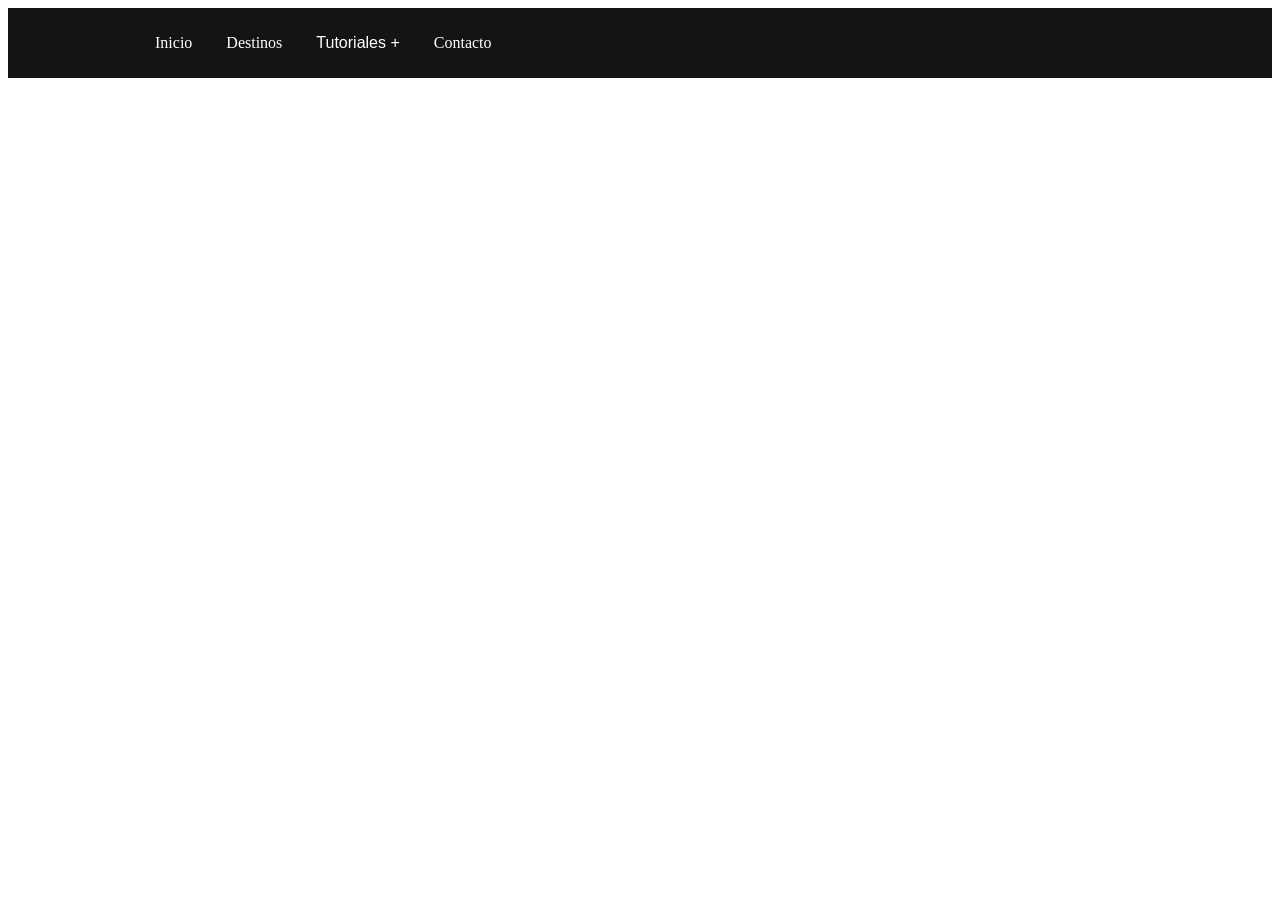
==== components/header.html @ cbdd4e85 "se incorporan modificaciones en index y header" ====
<!DOCTYPE html>
<html lang="en">
<head>
    <meta charset="UTF-8">
    <meta name="viewport" content="width=device-width, initial-scale=1.0">
    <title>header</title>
    <link rel="stylesheet" href="../assets/css/header.css">
</head>
<body>
    <header class="header">
        <div class="container">
            <nav class="menu">
                <a href="../index.html">Inicio</a>
                <a href="../pages/destinos.html">Destinos</a>
                <button class="desplegar">
                    <span>Tutoriales +</span>
                    <div class="mega-menu">
                        <h2>Nuestros Tutoriales</h2>
                        <div class="categorias">
                            <div class="lista">
                                <h3>Agencias</h3>
                                <a href="#">Ver Agencias</a>
                            </div>
                            <div class="lista">
                                <h3>Precios</h3>
                                <a href="#">Comparador</a>
                            </div>
                            <div class="lista">
                                <h3>Blog</h3>
                                <a href="#">Noticias</a>
                            </div>
                        </div>
                    </div>
                </button>
                <a href="#">Contacto</a>
            </nav>
        </div>
    </header>
</body>
</html>
---- assets/css/header.css ----
.header{
    width: 100%;
    height: 70px;
    background:#141414;
}
.container{
    width: 100%;
    max-width: 1000px;
    margin: auto;
}
.menu{
    line-height: 70px;
    position: relative;
}
.menu a{
    display: inline-block;
    text-decoration: none;
    color: #fff;
    padding: 26px 15px;
    line-height: normal;
    transition: all 300ms ease;
}
.menu a:hover{
    background: #1389e0;
}
.desplegar{
    background: none;
    border:none;
    padding: 26px 15px;
    cursor: pointer;
    outline: 0px;
}
.desplegar:hover{
    background: #1389e0;
}
.desplegar span{
    color: #fff;
    font-size: 16px;
}
.mega-menu{
    width: 100%;
    position: absolute;
    background: #fff;
    top: 90px; left: 0;
    max-width: 600px;
    cursor: default;
    transition: all 300ms ease-out;
    
    opacity: 0;
    visibility: hidden;
}
.desplegar:hover .mega-menu{
    opacity: 1;
    visibility: visible;
    top: 70px;
}
.mega-menu  h2{
    padding: 20px;
    background: #1389e0;
    color: #fff;
}
.categorias{
    display: flex;
}
.lista{
    width: 100%;
    margin: 5px;
    padding: 10px;
}
.lista h3{
    padding: 10px;
}
.categorias a{
    display: block;
    color:#434343;
    padding: 15px 10px;
    font-size: 15px;
}
.categorias a:hover{
    background: none;
    color: #1389e0;
}
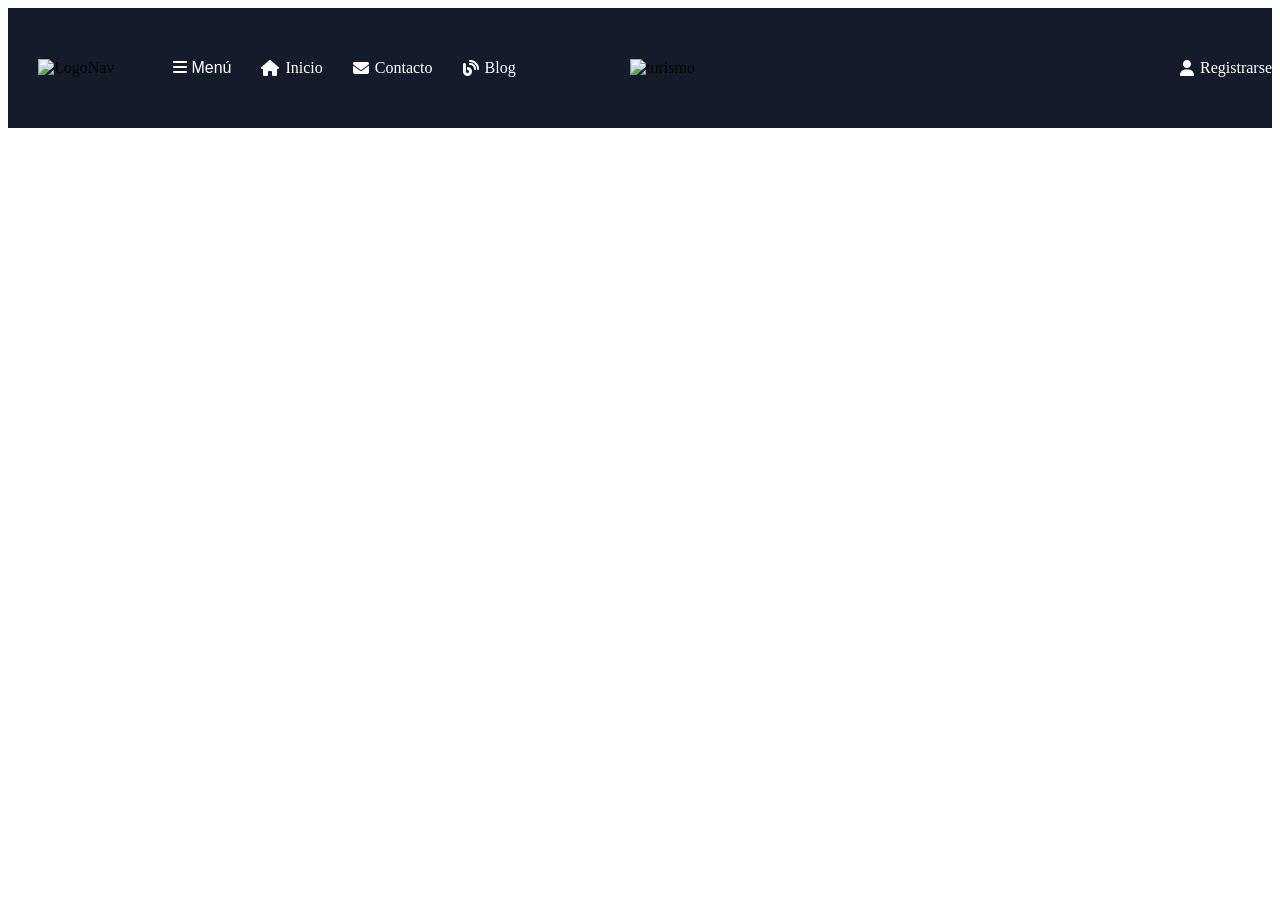
==== commit 57b2fd71: "Incorporo Header ,Footer y CSS" ====
--- a/components/header.html
+++ b/components/header.html
@@ -1,39 +1,67 @@
 <!DOCTYPE html>
-<html lang="en">
+<html lang="es">
 <head>
     <meta charset="UTF-8">
     <meta name="viewport" content="width=device-width, initial-scale=1.0">
     <title>header</title>
     <link rel="stylesheet" href="../assets/css/header.css">
+
+    <link rel="stylesheet" href="https://cdnjs.cloudflare.com/ajax/libs/font-awesome/6.5.0/css/all.min.css">
 </head>
 <body>
     <header class="header">
         <div class="container">
             <nav class="menu">
-                <a href="../index.html">Inicio</a>
-                <a href="../pages/destinos.html">Destinos</a>
+                
+                <img src="/pysw_tp1/assets/img/traveling.avif" alt="LogoNav">
+
                 <button class="desplegar">
-                    <span>Tutoriales +</span>
+                    <span>
+                        <i class="fa-solid fa-bars"></i> Menú
+                    </span>
                     <div class="mega-menu">
-                        <h2>Nuestros Tutoriales</h2>
+                        <h2>SERVICIOS</h2>
                         <div class="categorias">
-                            <div class="lista">
-                                <h3>Agencias</h3>
-                                <a href="#">Ver Agencias</a>
+                        
+                            <div class="item">
+                                <img src="/pysw_tp1/assets/img/agencia.webp">
+                                <a href="/pysw_tp1/pages/agencias.html">Agencias</a>
                             </div>
-                            <div class="lista">
-                                <h3>Precios</h3>
-                                <a href="#">Comparador</a>
+                        
+                            <div class="item">
+                                <img src="/pysw_tp1/assets/img/destino.jfif">
+                                <a href="/pysw_tp1/pages/destinos.html">Destinos</a>
                             </div>
-                            <div class="lista">
-                                <h3>Blog</h3>
-                                <a href="#">Noticias</a>
+                        
+                            <div class="item">
+                                <img src="/pysw_tp1/assets/img/presupuesto-viaje.jpg">
+                                <a href="/pysw_tp1/pages/precios.html">Precios</a>
                             </div>
+                        
                         </div>
                     </div>
                 </button>
-                <a href="#">Contacto</a>
-            </nav>
+
+                <a href="/pysw_tp1/index.html">
+                    <i class="fa-solid fa-house"></i> Inicio
+                </a>
+
+                <a href="/pysw_tp1/pages/contacto.html">
+                    <i class="fa-solid fa-envelope"></i> Contacto
+                </a>
+                
+                <a href="/pysw_tp1/pages/blogDeDestinos.html">
+                    <i class="fa-solid fa-blog"></i> Blog
+                </a>
+                
+                <div class="logo-centro">
+                    <img src="/pysw_tp1/assets/img/turismo.jpg" alt="turismo">
+                </div>
+                
+                <a href="#" class="registrarse">
+                    <i class="fa-solid fa-user"></i> Registrarse
+                </a>
+                </nav>
         </div>
     </header>
 </body>
--- a/assets/css/header.css
+++ b/assets/css/header.css
@@ -1,28 +1,70 @@
 .header{
     width: 100%;
-    height: 70px;
-    background:#141414;
+    height: 120px;
+    background:#141c2c;
 }
 .container{
     width: 100%;
-    max-width: 1000px;
+    max-width: none;
     margin: auto;
+    padding: 0 15px;
 }
+
 .menu{
-    line-height: 70px;
+    display: flex;            
+    align-items: center;        
     position: relative;
 }
+
+.menu img{
+    width: 120px;
+    height: auto;
+    margin-left: 15px;
+}
+
 .menu a{
-    display: inline-block;
+    display: flex;
+    align-items: center;
     text-decoration: none;
     color: #fff;
-    padding: 26px 15px;
-    line-height: normal;
-    transition: all 300ms ease;
+    padding: 0 15px;   
+    height: 120px; 
+    gap: 6px;
 }
+
 .menu a:hover{
     background: #1389e0;
 }
+
+.mega-menu{
+    width: 100%;
+    position: absolute;
+    background: #fff;
+    top: 200px; left: 0;
+    max-width: 350px;
+    padding: 10px;
+    cursor: default;
+    transition: all 300ms ease-out;
+    z-index: 1000;
+    opacity: 0;
+    visibility: hidden;
+    border-radius: 10px;
+    
+}
+
+.desplegar:hover .mega-menu{
+    opacity: 1;
+    visibility: visible;
+    top: 120px;
+}
+
+.mega-menu  h2{
+    padding: 5px;
+    background: #1389e0;
+    color: #fff;
+    border-radius: 10px;
+}
+
 .desplegar{
     background: none;
     border:none;
@@ -30,53 +72,60 @@
     cursor: pointer;
     outline: 0px;
 }
+
 .desplegar:hover{
     background: #1389e0;
 }
+
 .desplegar span{
     color: #fff;
     font-size: 16px;
 }
-.mega-menu{
-    width: 100%;
-    position: absolute;
-    background: #fff;
-    top: 90px; left: 0;
-    max-width: 600px;
-    cursor: default;
-    transition: all 300ms ease-out;
-    
-    opacity: 0;
-    visibility: hidden;
-}
-.desplegar:hover .mega-menu{
-    opacity: 1;
-    visibility: visible;
-    top: 70px;
-}
-.mega-menu  h2{
-    padding: 20px;
-    background: #1389e0;
-    color: #fff;
-}
+
 .categorias{
     display: flex;
-}
-.lista{
-    width: 100%;
-    margin: 5px;
+    gap: 20px; 
     padding: 10px;
 }
-.lista h3{
-    padding: 10px;
-}
-.categorias a{
-    display: block;
-    color:#434343;
-    padding: 15px 10px;
-    font-size: 15px;
-}
+
 .categorias a:hover{
     background: none;
     color: #1389e0;
+}
+
+.item{
+    display: flex;
+    flex-direction: column;
+    align-items: center;
+    text-align: center;
+    width: 80px;
+}
+
+.item img{
+    width: 70px;
+    height: 90px;
+    object-fit: cover;
+    border-radius: 10px;
+}
+
+.item a{
+    margin-top: 5px;
+    text-decoration: none;
+    color: #333;
+    font-size: 14px;
+}
+
+.logo-centro{
+    position: absolute;
+    left: 50%;
+    transform: translateX(-50%);
+}
+
+.logo-centro img{
+    height: 120px;
+    width: auto;
+}
+
+.registrarse{
+    margin-left: auto;
 }
